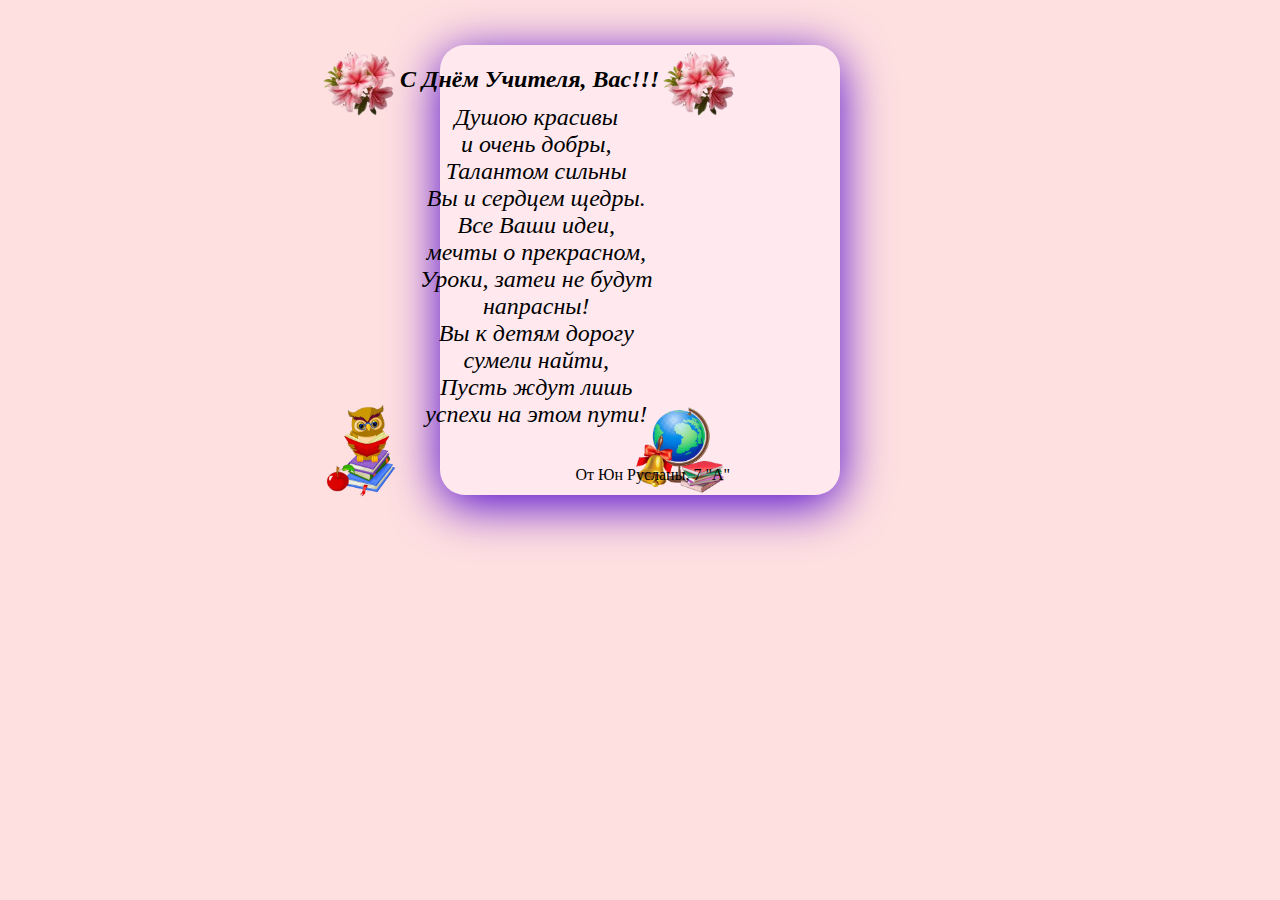
==== index.html @ 3590f264 "Update and rename prjct.html to index.html" ====
<!DOCTYPE html>
<html lang="en">
<head>
    <meta charset="UTF-8">
    <meta name="viewport" content="width=1024">
    <title>С днем учителя</title>
    <link rel="stylesheet" href="s2.css">
</head>
<body>
    <div>
    <img class="img1" src="flo.png" alt="" height="80px">
    <img class="img2" src="flo.png" alt="" height="80px">
    <img class="img3" src="globyc.png" alt="" height="100px">
    <img class="img4" src="книга.png" alt="" height="100px">
    </div>
    <center>
        <div class="main">
            <h1><i>С Днём Учителя, Вас!!!</i></h1>
            <p class="p1"><i>Душою красивы
                <br>и очень добры,
                <br>Талантом сильны
                <br>Вы и сердцем щедры.
                <br>Все Ваши идеи,
                <br>мечты о прекрасном,
                <br>Уроки, затеи не будут
                <br>напрасны!
                <br>Вы к детям дорогу
                <br>сумели найти,
                <br>Пусть ждут лишь
                <br>успехи на этом пути!
            </i></p>

            <p class="p2">
                От Юн Русланы, 7 "A"
            </p>
        </div>
    </center>
</body>
</html>
---- s2.css ----
body {
    background-color: rgb(255, 224, 224);
}

.main {
    background-color: rgb(255, 233, 239);
    width: 400px;
    height: 450px;

    margin-top: 45px;
    border-radius: 25px;
    box-shadow: 0 10px 50px rgb(79, 0, 206);
}

.img1 {
    position: absolute;
    left: 320px;
}

h1 {
    color: rgb(0, 0, 0);
    position: absolute;
    top: 50px;
    font-size: 1.5em;
    left: 400px;
}

.p1 {
    color: rgb(0, 0, 0);
    position: absolute;
    top: 80px;
    font-size: 1.5em;
    left: 420px;
}

.p2 {
    color: rgb(0, 0, 0);
    position: absolute;
    top: 450px;
    font-size: 1em;
    right: 550px;
}

.img2 {
    position: absolute;
    left: 660px;
}

.img3 {
    position: absolute;
    top: 400px;
    left: 630px;
}

.img4 {
    position: absolute;
    top: 400px;
    left: 320px;
}
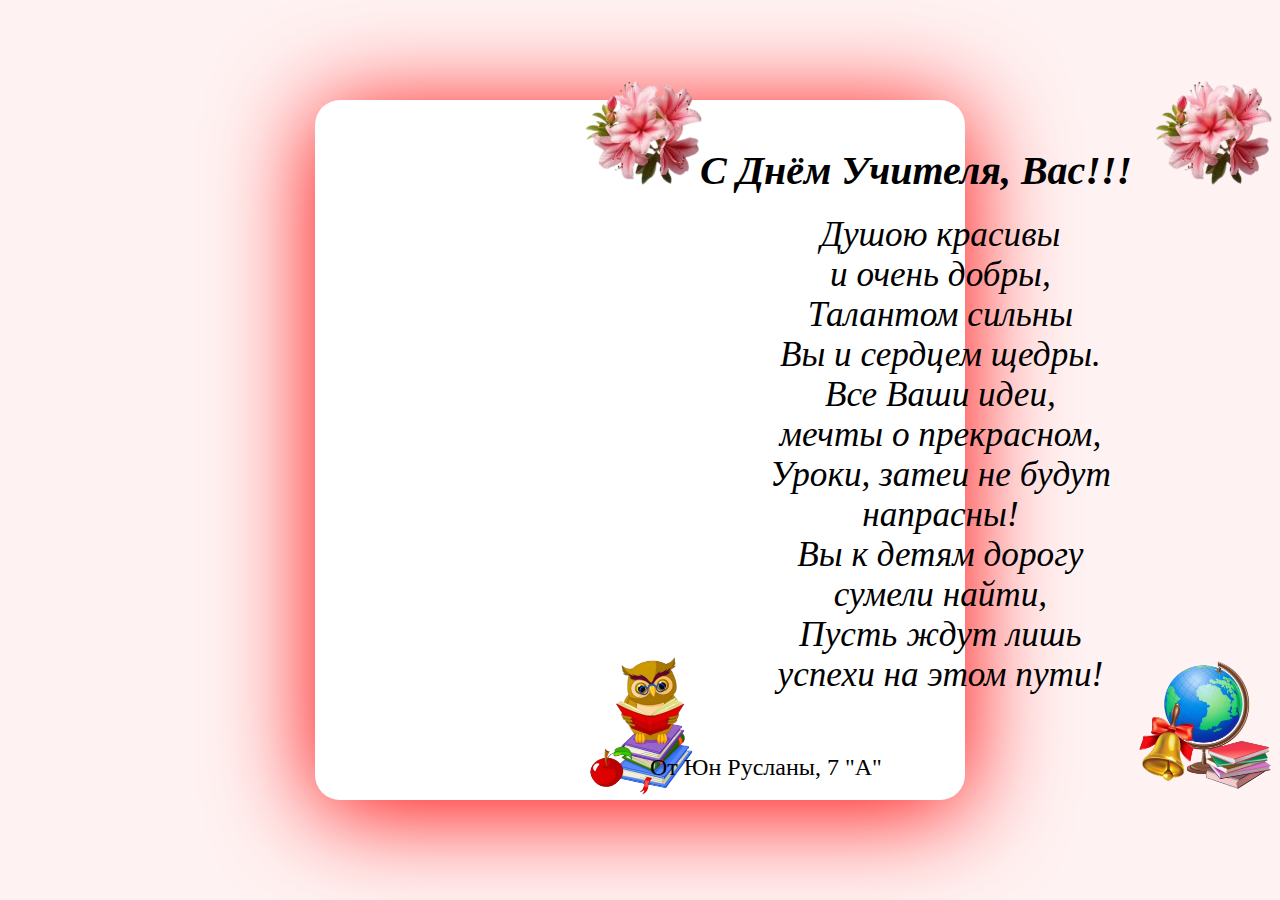
==== commit e2d23d26: "Update and rename prjct.html to index.html" ====
--- a/index.html
+++ b/index.html
@@ -8,10 +8,10 @@
 </head>
 <body>
     <div>
-    <img class="img1" src="flo.png" alt="" height="80px">
-    <img class="img2" src="flo.png" alt="" height="80px">
-    <img class="img3" src="globyc.png" alt="" height="100px">
-    <img class="img4" src="книга.png" alt="" height="100px">
+    <img class="img1" src="flo.png" alt="" height="130px">
+    <img class="img2" src="flo.png" alt="" height="130px">
+    <img class="img3" src="globyc.png" alt="" height="150px">
+    <img class="img4" src="книга.png" alt="" height="150px">
     </div>
     <center>
         <div class="main">
--- a/s2.css
+++ b/s2.css
@@ -1,61 +1,63 @@
 body {
-    background-color: rgb(255, 224, 224);
+    background-color: rgb(255, 242, 242);
 }
 
 .main {
-    background-color: rgb(255, 233, 239);
-    width: 400px;
-    height: 450px;
+    background-color: rgb(255, 255, 255);
+    width: 650px;
+    height: 700px;
 
-    margin-top: 45px;
+    margin-top: 100px;
     border-radius: 25px;
-    box-shadow: 0 10px 50px rgb(79, 0, 206);
-}
-
-.img1 {
-    position: absolute;
-    left: 320px;
+    box-shadow: 0 10px 100px rgb(255, 0, 0);
 }
 
 h1 {
     color: rgb(0, 0, 0);
     position: absolute;
-    top: 50px;
-    font-size: 1.5em;
-    left: 400px;
+    top: 120px;
+    font-size: 2.5em;
+    left: 700px;
 }
 
 .p1 {
     color: rgb(0, 0, 0);
     position: absolute;
-    top: 80px;
-    font-size: 1.5em;
-    left: 420px;
+    top: 180px;
+    font-size: 2.2em;
+    left: 770px;
 }
 
 .p2 {
     color: rgb(0, 0, 0);
     position: absolute;
-    top: 450px;
-    font-size: 1em;
-    right: 550px;
+    top: 730px;
+    font-size: 1.5em;
+    left: 650px;
+}
+
+.img1 {
+    position: absolute;
+    left: 580px;
+    top: 70px;
 }
 
 .img2 {
     position: absolute;
-    left: 660px;
+    left: 1150px;
+    top: 70px;
 }
 
 .img3 {
     position: absolute;
-    top: 400px;
-    left: 630px;
+    top: 650px;
+    left: 1130px;
 }
 
 .img4 {
     position: absolute;
-    top: 400px;
-    left: 320px;
+    top: 650px;
+    left: 580px;
 }
 
 
